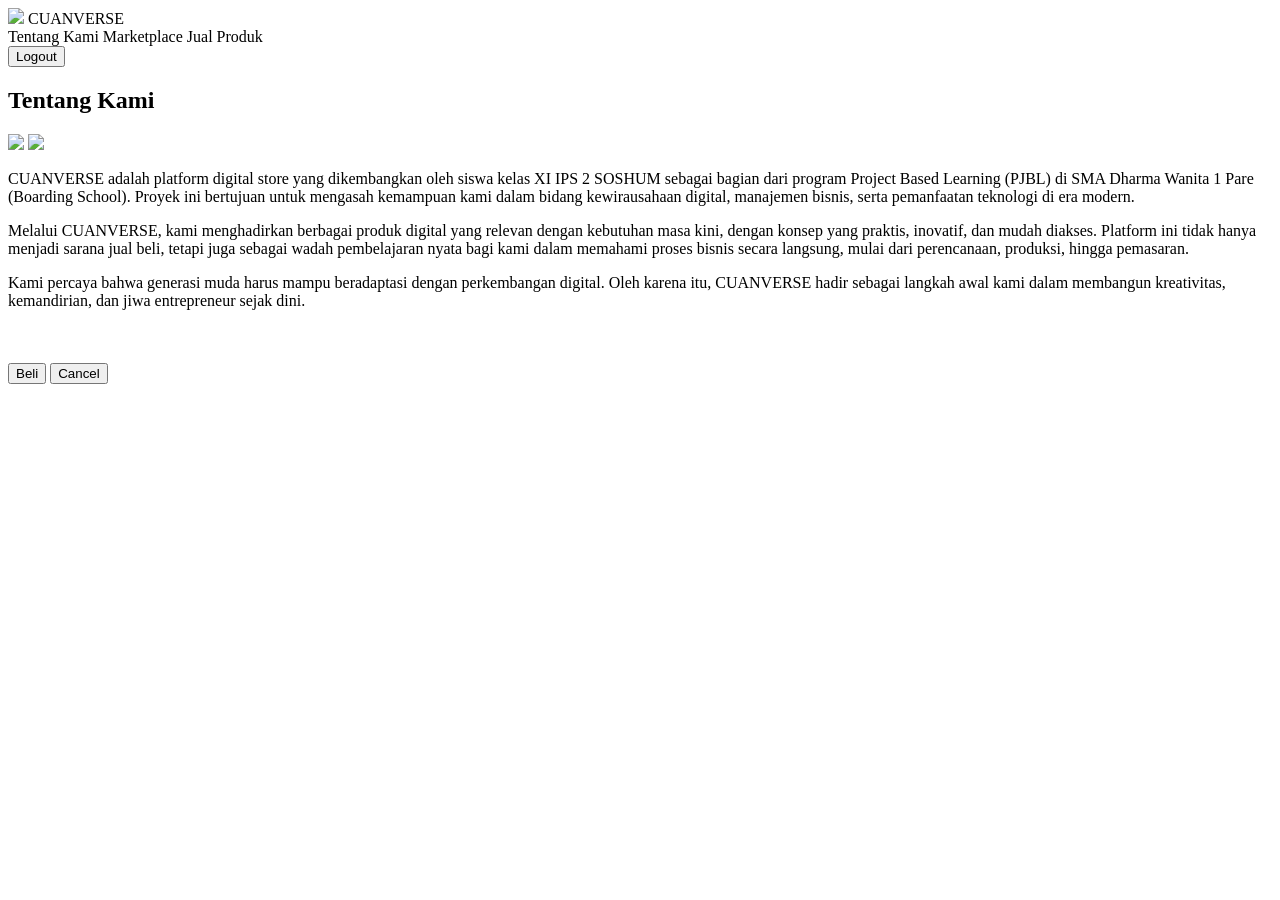
==== store.html @ f222951f "Add initial store.html with basic structure" ====
<!DOCTYPE html>
<html>
<head>
<meta charset="UTF-8">
<title>Store</title>
<link rel="stylesheet" href="style.css">
</head>
<body class="bg-tech">

<div class="navbar">

<div class="nav-left">
<img src="https://images.unsplash.com/photo-1526378722484-bd91ca387e72?w=100" class="logo">
<span class="brand">CUANVERSE</span>
</div>

<div class="nav-center">
<span onclick="showSection('about')">Tentang Kami</span>
<span onclick="showSection('market')">Marketplace</span>
<span onclick="goJual()">Jual Produk</span>
</div>

<button class="logout" onclick="logout()">Logout</button>

</div>

<div id="about" class="section">
<h2>Tentang Kami</h2>

<img src="https://images.unsplash.com/photo-1518770660439-4636190af475?w=500" class="img-about">
<img src="https://images.unsplash.com/photo-1492724441997-5dc865305da7?w=500" class="img-about">

<p>
CUANVERSE adalah platform digital store yang dikembangkan oleh siswa kelas XI IPS 2 SOSHUM sebagai bagian dari program Project Based Learning (PJBL) di SMA Dharma Wanita 1 Pare (Boarding School). Proyek ini bertujuan untuk mengasah kemampuan kami dalam bidang kewirausahaan digital, manajemen bisnis, serta pemanfaatan teknologi di era modern.
</p>

<p>
Melalui CUANVERSE, kami menghadirkan berbagai produk digital yang relevan dengan kebutuhan masa kini, dengan konsep yang praktis, inovatif, dan mudah diakses. Platform ini tidak hanya menjadi sarana jual beli, tetapi juga sebagai wadah pembelajaran nyata bagi kami dalam memahami proses bisnis secara langsung, mulai dari perencanaan, produksi, hingga pemasaran.
</p>

<p>
Kami percaya bahwa generasi muda harus mampu beradaptasi dengan perkembangan digital. Oleh karena itu, CUANVERSE hadir sebagai langkah awal kami dalam membangun kreativitas, kemandirian, dan jiwa entrepreneur sejak dini.
</p>
</div>

<div id="market" class="section" style="display:none;">
<h2>Marketplace</h2>
<div class="products" id="productList"></div>
</div>

<div id="popup" class="popup">
<div class="popup-content">
<img id="productImage" style="width:100%;border-radius:10px;margin-bottom:10px;">
<h3 id="productName"></h3>
<p id="price"></p>
<p id="desc" style="font-size:14px;margin-top:10px;"></p>

<button onclick="beli()">Beli</button>
<button onclick="closePopup()">Cancel</button>
</div>
</div>

<script src="script.js"></script>

</body>
</html>
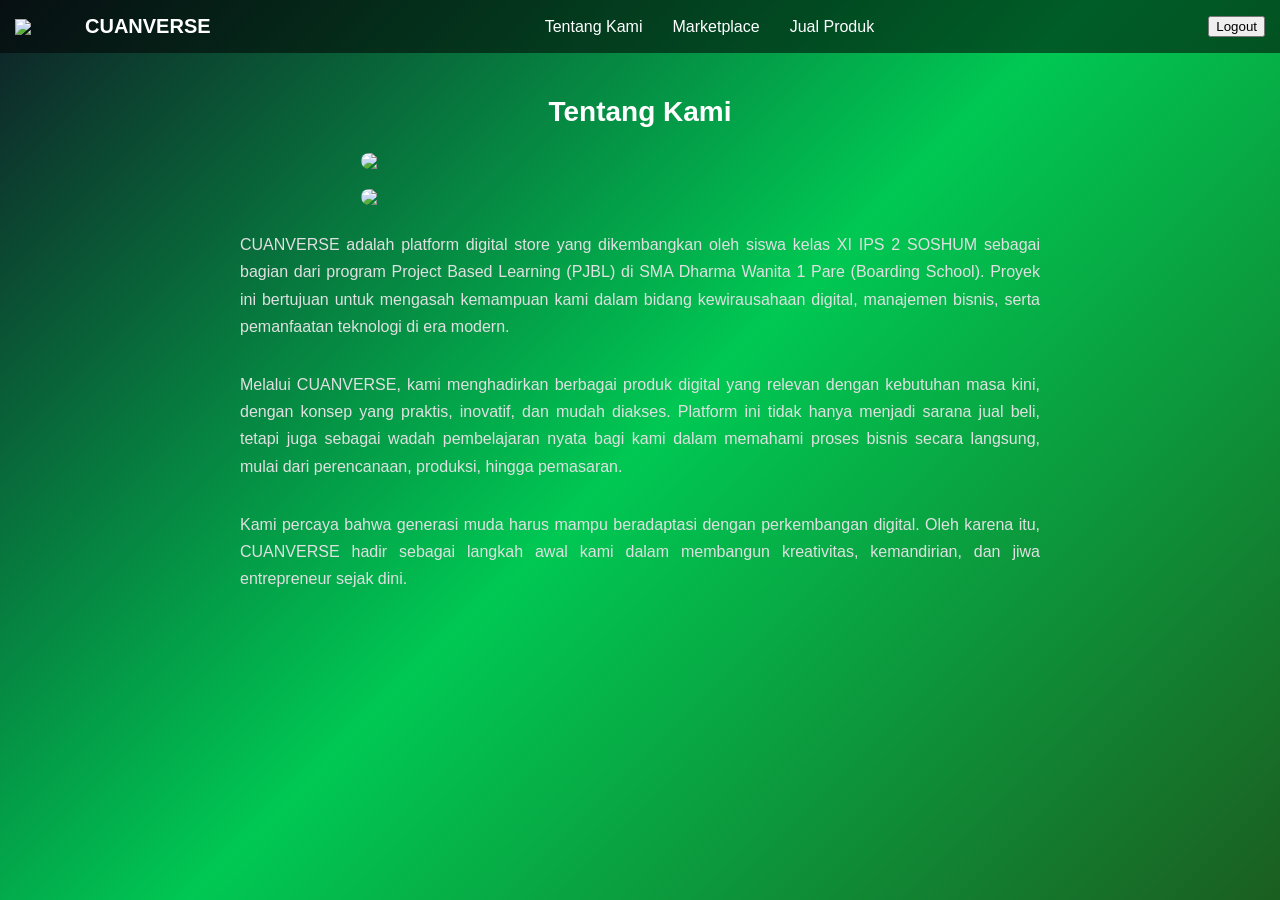
==== commit a8df55eb: "Update logo image source in store.html" ====
--- a/store.html
+++ b/store.html
@@ -10,7 +10,7 @@
 <div class="navbar">
 
 <div class="nav-left">
-<img src="https://images.unsplash.com/photo-1526378722484-bd91ca387e72?w=100" class="logo">
+<img src="https://i.ibb.co.com/q3QFwYMd/50697-removebg-preview.png" class="logo">
 <span class="brand">CUANVERSE</span>
 </div>
 
--- a/style.css
+++ b/style.css
@@ -0,0 +1,133 @@
+body{margin:0;font-family:Arial;color:white}
+
+.bg-tech{
+background:linear-gradient(135deg,#0f2027,#00c853,#1b5e20);
+min-height:100vh;
+}
+
+.login-box{
+width:300px;
+margin:120px auto;
+text-align:center;
+background:#0008;
+padding:20px;
+border-radius:10px;
+}
+
+/* NAVBAR */
+.navbar{
+display:flex;
+align-items:center;
+justify-content:space-between;
+padding:15px;
+background:#0008;
+}
+
+.nav-left{display:flex;align-items:center}
+.logo{width:60px;margin-right:10px}
+
+.brand{
+font-size:20px;
+font-weight:bold;
+}
+
+.nav-center{
+display:flex;
+gap:30px;
+flex:1;
+justify-content:center;
+}
+
+.nav-center span{cursor:pointer}
+
+.logout{margin-left:auto}
+
+/* CONTENT */
+.section{padding:20px}
+
+/* TYPOGRAFI */
+#about{
+display:flex;
+flex-direction:column;
+align-items:center;
+}
+
+#about h2{
+color:white;
+font-size:28px;
+margin-bottom:15px;
+}
+
+#about p{
+font-size:16px;
+line-height:1.7;
+margin-bottom:15px;
+color:#e0e0e0;
+text-align:justify;
+max-width:800px;
+}
+
+.img-about{
+width:45%;
+margin:10px;
+border-radius:10px;
+}
+
+/* PRODUCTS */
+.products{
+display:flex;
+flex-wrap:wrap;
+justify-content:center;
+}
+
+.product{
+background:#0005;
+padding:15px;
+margin:10px;
+cursor:pointer;
+border-radius:10px;
+transition:0.3s;
+width:150px;
+text-align:center;
+}
+
+.product:hover{transform:scale(1.05)}
+
+.product img{
+width:100%;
+border-radius:8px;
+margin-bottom:5px;
+}
+
+/* POPUP */
+.popup{
+display:none;
+position:fixed;
+inset:0;
+background:#0008;
+justify-content:center;
+align-items:center;
+}
+
+.popup-content{
+background:white;
+color:black;
+padding:20px;
+border-radius:10px;
+width:300px;
+}
+
+/* JUAL */
+.jual-container{
+text-align:center;
+margin-top:150px;
+}
+
+.plus-btn{
+font-size:40px;
+padding:20px;
+border-radius:50%;
+background:#00e676;
+cursor:pointer;
+}
+
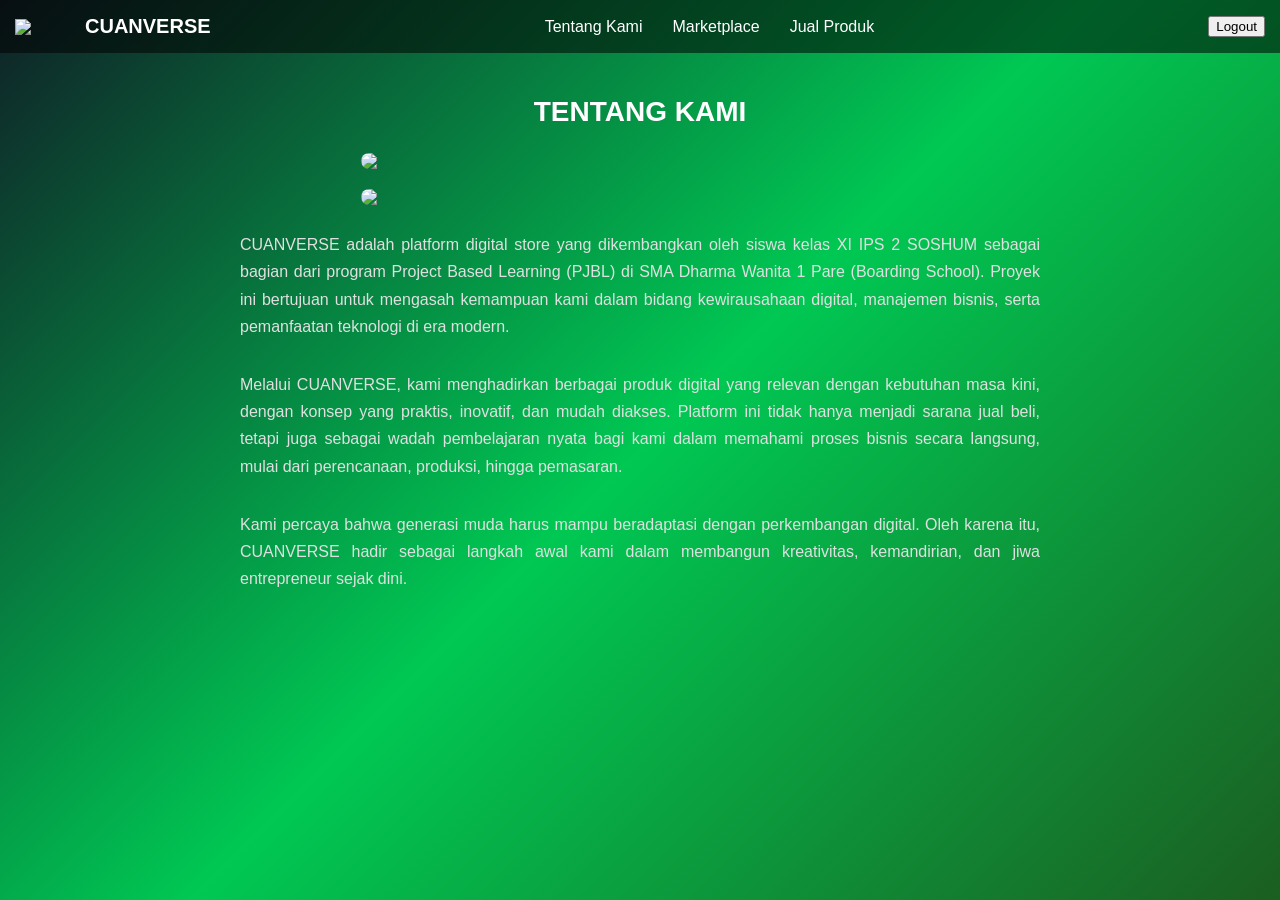
==== commit d4cced10: "Update store.html" ====
--- a/store.html
+++ b/store.html
@@ -25,10 +25,10 @@
 </div>
 
 <div id="about" class="section">
-<h2>Tentang Kami</h2>
+<h2>TENTANG KAMI</h2>
 
-<img src="https://images.unsplash.com/photo-1518770660439-4636190af475?w=500" class="img-about">
-<img src="https://images.unsplash.com/photo-1492724441997-5dc865305da7?w=500" class="img-about">
+<img src="https://i.ibb.co.com/27dfw4QX/IMG-20251125-WA0015.jpg" class="img-about">
+<img src="https://i.ibb.co.com/S7sH7C8y/IMG-20260417-WA0002.jpg" class="img-about">
 
 <p>
 CUANVERSE adalah platform digital store yang dikembangkan oleh siswa kelas XI IPS 2 SOSHUM sebagai bagian dari program Project Based Learning (PJBL) di SMA Dharma Wanita 1 Pare (Boarding School). Proyek ini bertujuan untuk mengasah kemampuan kami dalam bidang kewirausahaan digital, manajemen bisnis, serta pemanfaatan teknologi di era modern.
@@ -44,7 +44,7 @@
 </div>
 
 <div id="market" class="section" style="display:none;">
-<h2>Marketplace</h2>
+<h2>MARKETPLACE</h2>
 <div class="products" id="productList"></div>
 </div>
 
